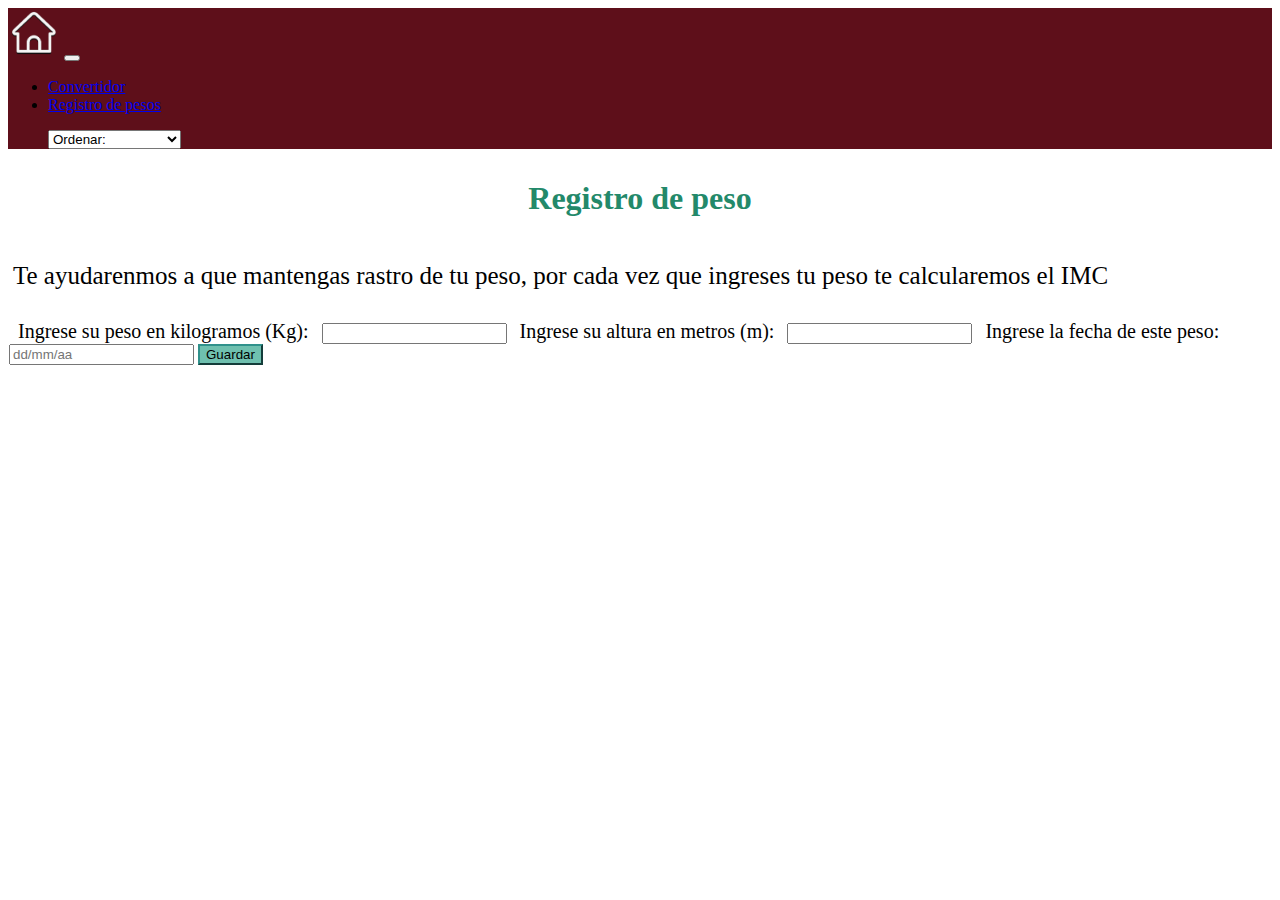
==== pages/registro.html @ 2ad2ddb9 "iniciando tercera preentrega" ====
<!DOCTYPE html>
<html lang="es">
<head>
    <meta charset="UTF-8">
    <meta name="viewport" content="width=device-width, initial-scale=1.0">
    <title>Pre Entrega 3</title>
    <!--LINK DE BS-->
    <link href="https://cdn.jsdelivr.net/npm/bootstrap@5.2.3/dist/css/bootstrap.min.css" rel="stylesheet" integrity="sha384-rbsA2VBKQhggwzxH7pPCaAqO46MgnOM80zW1RWuH61DGLwZJEdK2Kadq2F9CUG65" crossorigin="anonymous">
    <!--LINK DE CSS-->
    <link rel="stylesheet" href="../style.css">
</head>
<body>
    <div class="container-fluid">
      <header class="row">
        <!--LOGO + NAV-->
          <div class="col-12 col-xl-12 p-0">
              <nav class="navbar navbar-expand-lg navbar-dark bg-coz">
                  <div class="container-fluid">
                    <a class="navbar-brand" href="../index.html"><img class="img" src="../assests/home.png" alt=""></a>
                    <button class="navbar-toggler" type="button" data-bs-toggle="collapse" data-bs-target="#navbarSupportedContent" aria-controls="navbarSupportedContent" aria-expanded="false" aria-label="Toggle navigation">
                      <span class="navbar-toggler-icon"></span>
                    </button>
                    <div class="collapse navbar-collapse" id="navbarSupportedContent">
                      <ul class="navbar-nav me-auto mb-2 mb-lg-0">
                        <li class="nav-item">
                          <a class="nav-link active" aria-current="page" href="../index.html">Convertidor</a>
                        </li>
                        <li class="nav-item" >
                          <a class="nav-link active" href="registro.html">Registro de pesos</a>
                        </li>
                      </ul>
                      <ul class="mr-2 mb-0">
                        <select id="selectOrden" class="form-select form-select-sm" aria-label=".form-select-sm example">
                          <option selected>Ordenar:</option>
                          <option value="1">De mayor a menor</option>
                          <option value="2" id="opLightMode">De menor a mayor</option>
                        </select>
                      </ul>
                  </div>
              </nav>
          </div>
      </header>
      <main class="row">
        <h1 class="titulos">Registro de peso</h1>
        <P class="inText m-3 mt-0">Te ayudarenmos a que mantengas rastro de tu peso, por cada vez que ingreses tu peso te calcularemos el IMC</P>
        <div class="col-xl-6 col-12 border m-2">
          <form id="agregarDato">
            
            <label for="peso" class="labelText mt-2">Ingrese su peso en kilogramos (Kg):</label>
            <input type="text" name="" id="pesoI" class="form-control" >
            
            <label for="altura" class="labelText mt-2">Ingrese su altura en metros (m):</label>
            <input type="text" name="" id="alturaI" class="form-control">
            
            <label for="fecha" class="labelText mt-2" id="fecha">Ingrese la fecha de este peso:</label>
            <input type="text" name="" id="fechaI" class="form-control" placeholder="dd/mm/aa">
            
            <button type="text" class="btn btn-color-con mt-3" id="agregarDatoBtn" > Guardar</button>
          </form>
        </div>
        <div class="container">
          <div class="row" id="registro">

          </div>
        </div>
      </main>
  </div>
    <!--SCRIPT DE JS-->
    <script src="https://cdn.jsdelivr.net/npm/bootstrap@5.2.3/dist/js/bootstrap.bundle.min.js" integrity="sha384-kenU1KFdBIe4zVF0s0G1M5b4hcpxyD9F7jL+jjXkk+Q2h455rYXK/7HAuoJl+0I4" crossorigin="anonymous"></script>
    <!--MI SCRIPT-->
    <script src="../js/main.js"></script>
</body>
</html>
---- style.css ----
html{
    scroll-behavior: smooth;
}
.mr-2{
    margin-right: 20px;
}
.bg-coz{
    background: rgb(94, 15, 26);
}
.img{
    width: auto;
    height: 50px;

}
.btn-color, .btn-color-con{
    border-color: rgb(48, 145, 139) ;
    border-width: 2px;
    color: white;
} .btn-color:hover{
    background-color: rgba(48, 165, 140, 0.698);
}
.btn-color-con{
    background-color: rgba(48, 165, 140, 0.698);
    color: black;
}.btn-color-con:hover{
    background-color: none;
    border-color:rgba(48, 165, 140, 0.698) ;
}
.titulos{
    color:rgb(35, 137, 106) ;
    text-align: center;
    margin: 5px;
    padding: 15px;
    font-family: Cambria, Cochin, Georgia, Times, 'Times New Roman', serif;
    font-weight: bolder;
}
.subTitulos, .inText, .labelText{
    text-align: left;
    padding-top: 0;
    padding: 5px;
    font-family: Cambria, Cochin, Georgia, Times, 'Times New Roman', serif;
    font-weight: bold;
}
.inText{
    font-weight: normal;
    font-size:25px;
}
.labelText{
    font-weight: lighter;   
    font-size: 20px;
    margin: 0;
    padding: 9px;
}
.border{
    border-radius: 2rem;
    margin: 1px;;
}
/* .darkMode{
    color: white;
    background-color:black;
} */
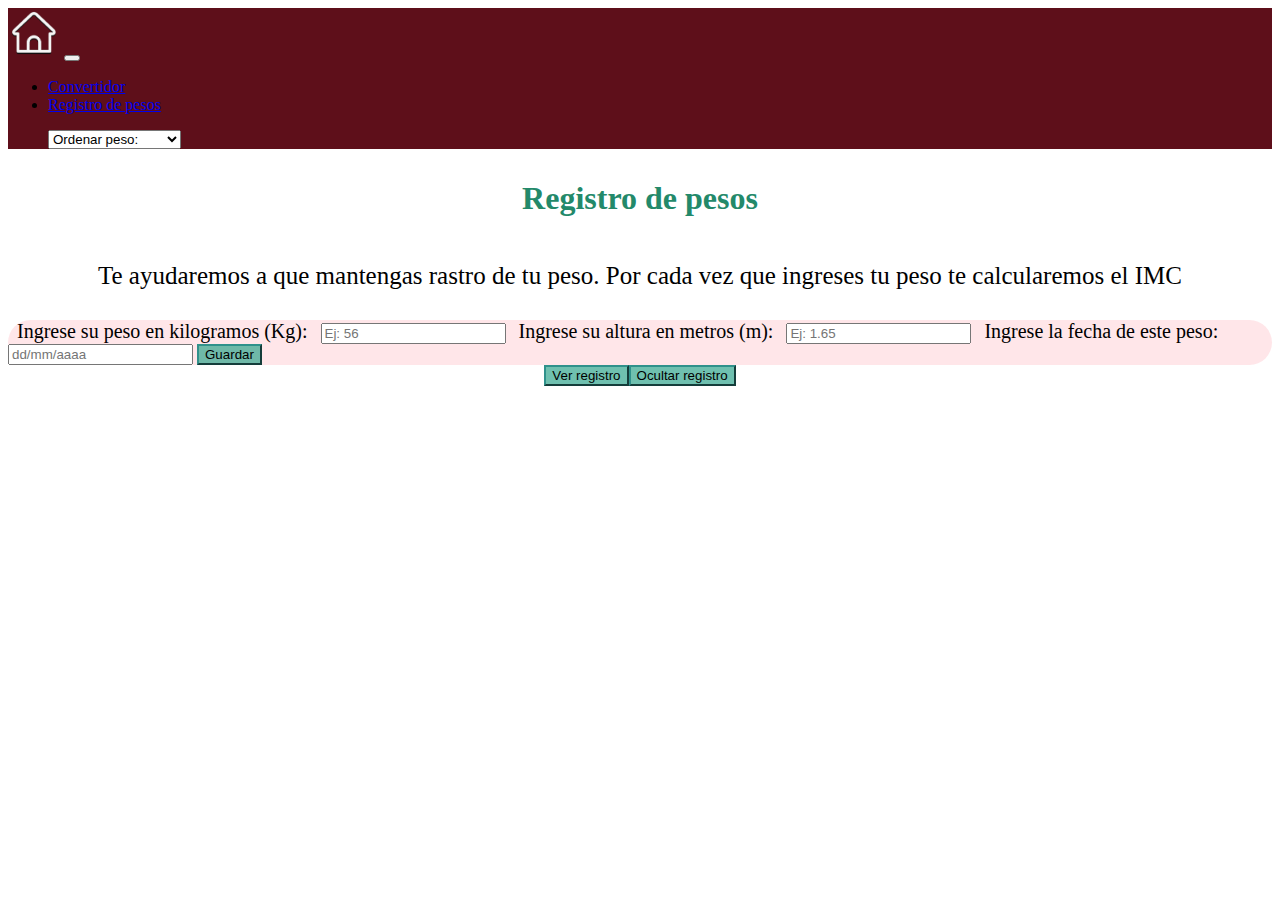
==== commit 259036c7: "terminando parte de registros, falta por agregar funcion al boton de eliminar" ====
--- a/pages/registro.html
+++ b/pages/registro.html
@@ -31,9 +31,9 @@
                       </ul>
                       <ul class="mr-2 mb-0">
                         <select id="selectOrden" class="form-select form-select-sm" aria-label=".form-select-sm example">
-                          <option selected>Ordenar:</option>
+                          <option selected>Ordenar peso:</option>
                           <option value="1">De mayor a menor</option>
-                          <option value="2" id="opLightMode">De menor a mayor</option>
+                          <option value="2">De menor a mayor</option>
                         </select>
                       </ul>
                   </div>
@@ -41,33 +41,47 @@
           </div>
       </header>
       <main class="row">
-        <h1 class="titulos">Registro de peso</h1>
-        <P class="inText m-3 mt-0">Te ayudarenmos a que mantengas rastro de tu peso, por cada vez que ingreses tu peso te calcularemos el IMC</P>
-        <div class="col-xl-6 col-12 border m-2">
-          <form id="agregarDato">
-            
-            <label for="peso" class="labelText mt-2">Ingrese su peso en kilogramos (Kg):</label>
-            <input type="text" name="" id="pesoI" class="form-control" >
-            
-            <label for="altura" class="labelText mt-2">Ingrese su altura en metros (m):</label>
-            <input type="text" name="" id="alturaI" class="form-control">
-            
-            <label for="fecha" class="labelText mt-2" id="fecha">Ingrese la fecha de este peso:</label>
-            <input type="text" name="" id="fechaI" class="form-control" placeholder="dd/mm/aa">
-            
-            <button type="text" class="btn btn-color-con mt-3" id="agregarDatoBtn" > Guardar</button>
-          </form>
-        </div>
-        <div class="container">
-          <div class="row" id="registro">
-
+        <h1 class="titulos">Registro de pesos</h1>
+        <P class="inText m-3 mt-0" style="text-align: center;">Te ayudaremos a que mantengas rastro de tu peso. Por cada vez que ingreses tu peso te calcularemos el IMC</P>
+        <div class="row dFlex">
+          <div class="col-xl-6 col-12 border m-2">
+            <!-- FORM PARA PODER AGREGAR DATOS AL REGISTRO DE PESO -->
+            <form id="agregarDato">
+              <label for="peso" class="labelText mt-2">Ingrese su peso en kilogramos (Kg):</label>
+              <input type="text" name="" id="pesoI" class="form-control" placeholder="Ej: 56">
+              
+              <label for="altura" class="labelText mt-2">Ingrese su altura en metros (m):</label>
+              <input type="text" name="" id="alturaI" class="form-control" placeholder="Ej: 1.65">
+              
+              <label for="fecha" class="labelText mt-2" id="fecha">Ingrese la fecha de este peso:</label>
+              <input type="text" name="" id="fechaI" class="form-control" placeholder="dd/mm/aaaa">
+              
+              <button type="text" class="btn btn-color-con m-3" id="agregarDatoBtn" > Guardar</button>
+            </form>
           </div>
         </div>
+        <section class="row dFlex">
+          <div class="col-xl-3 m-3 btn-cen">
+            <button id="verReigstro" class="btn btn-color-con">Ver registro</button>
+          </div>
+          
+          <div class="col-xl-3 m-3 btn-cen">
+            <button id="ocultarReigstro" class="btn btn-color-con">Ocultar registro</button>
+          </div>
+        </section>
+
+        <section class="container">        
+          <div class="row">
+            <div class="col-12 col-xl-12 d-cont m-2" id="datosI"></div>
+          </div>
+        </section>
       </main>
-  </div>
+    </div>
     <!--SCRIPT DE JS-->
     <script src="https://cdn.jsdelivr.net/npm/bootstrap@5.2.3/dist/js/bootstrap.bundle.min.js" integrity="sha384-kenU1KFdBIe4zVF0s0G1M5b4hcpxyD9F7jL+jjXkk+Q2h455rYXK/7HAuoJl+0I4" crossorigin="anonymous"></script>
     <!--MI SCRIPT-->
+    <script src="../js/temas.js"></script>
+    <script src="../js/registro.js"></script>
     <script src="../js/main.js"></script>
 </body>
 </html>--- a/style.css
+++ b/style.css
@@ -1,24 +1,36 @@
 html{
     scroll-behavior: smooth;
 }
+.dFlex{
+    display: flex;
+    justify-content: center;
+}
+
+.btn-cen{
+    text-align: center;
+}
+
 .mr-2{
     margin-right: 20px;
 }
+
 .bg-coz{
     background: rgb(94, 15, 26);
 }
+
 .img{
     width: auto;
     height: 50px;
+}
 
-}
 .btn-color, .btn-color-con{
     border-color: rgb(48, 145, 139) ;
     border-width: 2px;
     color: white;
-} .btn-color:hover{
+}.btn-color:hover{
     background-color: rgba(48, 165, 140, 0.698);
 }
+
 .btn-color-con{
     background-color: rgba(48, 165, 140, 0.698);
     color: black;
@@ -26,6 +38,7 @@
     background-color: none;
     border-color:rgba(48, 165, 140, 0.698) ;
 }
+
 .titulos{
     color:rgb(35, 137, 106) ;
     text-align: center;
@@ -34,6 +47,7 @@
     font-family: Cambria, Cochin, Georgia, Times, 'Times New Roman', serif;
     font-weight: bolder;
 }
+
 .subTitulos, .inText, .labelText{
     text-align: left;
     padding-top: 0;
@@ -41,20 +55,54 @@
     font-family: Cambria, Cochin, Georgia, Times, 'Times New Roman', serif;
     font-weight: bold;
 }
+
 .inText{
     font-weight: normal;
     font-size:25px;
 }
+
 .labelText{
     font-weight: lighter;   
     font-size: 20px;
     margin: 0;
     padding: 9px;
 }
+
 .border{
     border-radius: 2rem;
-    margin: 1px;;
+    background-color:rgba(255, 191, 198, 0.39);
 }
+
+.buenPeso{
+    color: rgb(25, 122, 25);
+}
+
+.malPeso{
+    color: red;
+}
+
+.card{
+    border-color:rgba(48, 165, 140, 0.854) ;
+    border-width: .24rem;
+    background-color:rgba(48, 165, 140, 0.178) ; ;
+    font-family: Cambria, Cochin, Georgia, Times, 'Times New Roman', serif;
+    font-size: 20px;
+}
+
+.d-cont{
+    display: contents ;
+}
+
+.btn-el{
+    border-color: rgb(94, 15, 26);
+    color: black;
+    font-weight: 700;
+}.btn-el:hover{
+    background-color:rgba(94, 15, 26, 0.424);
+    border-color: rgb(94, 15, 26);
+
+}
+
 /* .darkMode{
     color: white;
     background-color:black;
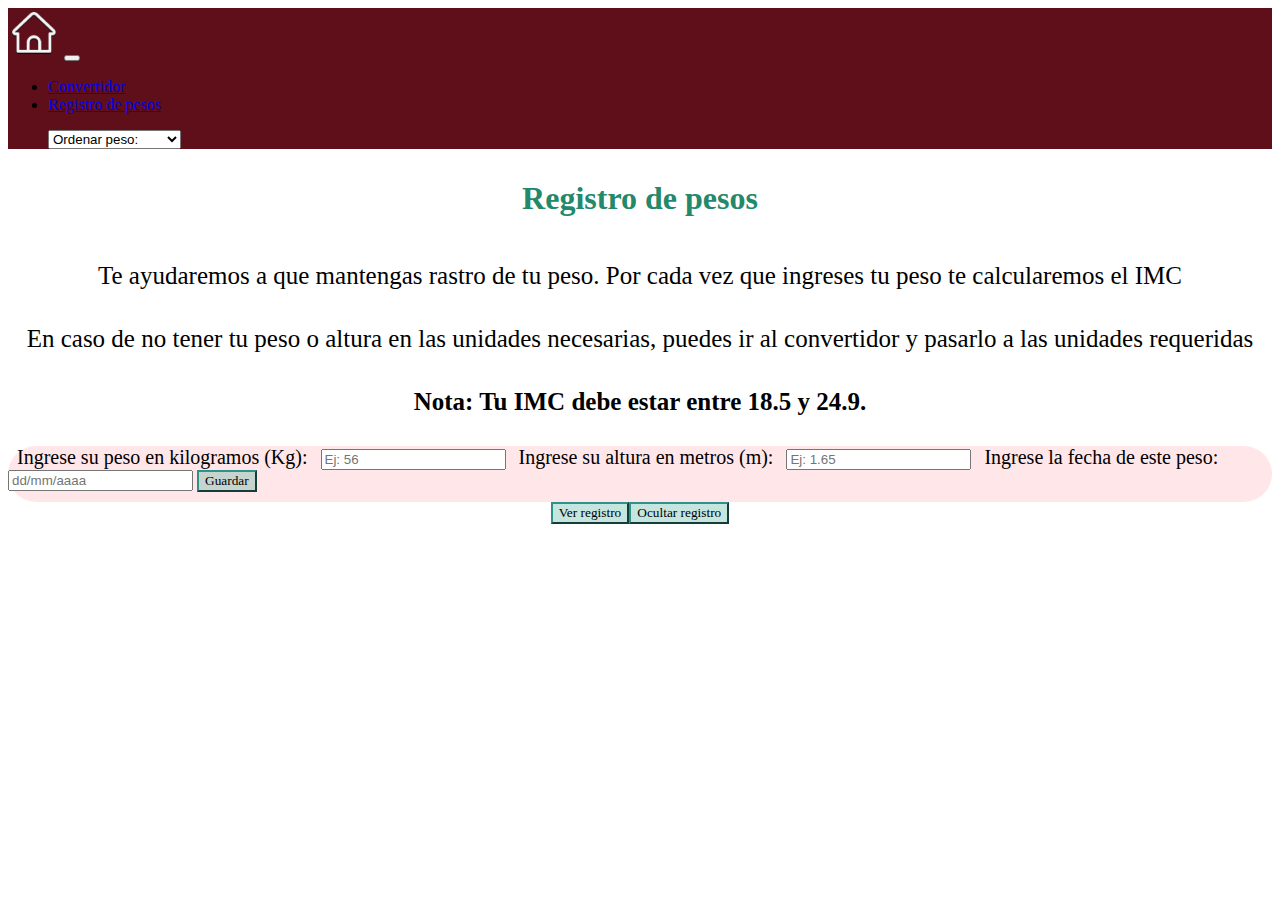
==== commit 11c46c5c: "todos los botones necesarios ya tienen funcionalidad" ====
--- a/pages/registro.html
+++ b/pages/registro.html
@@ -40,9 +40,13 @@
               </nav>
           </div>
       </header>
-      <main class="row">
+      <main class="container">
         <h1 class="titulos">Registro de pesos</h1>
-        <P class="inText m-3 mt-0" style="text-align: center;">Te ayudaremos a que mantengas rastro de tu peso. Por cada vez que ingreses tu peso te calcularemos el IMC</P>
+        <P class="inText m-3 mt-0 mb-0" >Te ayudaremos a que mantengas rastro de tu peso. Por cada vez que ingreses tu peso te calcularemos el IMC</P>
+        <p class="inText mt-0">En caso de no tener tu peso o altura en las unidades necesarias, puedes ir al convertidor y pasarlo a las unidades requeridas</p>
+        <p class="inText">
+          <strong> Nota: Tu IMC debe estar entre 18.5 y 24.9.</strong>
+        </p>
         <div class="row dFlex">
           <div class="col-xl-6 col-12 border m-2">
             <!-- FORM PARA PODER AGREGAR DATOS AL REGISTRO DE PESO -->
@@ -57,6 +61,7 @@
               <input type="text" name="" id="fechaI" class="form-control" placeholder="dd/mm/aaaa">
               
               <button type="text" class="btn btn-color-con m-3" id="agregarDatoBtn" > Guardar</button>
+              <div class="inText" id="noRegistrado"></div>
             </form>
           </div>
         </div>
--- a/style.css
+++ b/style.css
@@ -32,7 +32,7 @@
 }
 
 .btn-color-con{
-    background-color: rgba(48, 165, 140, 0.698);
+    background-color: rgba(48, 165, 140, 0.278);
     color: black;
 }.btn-color-con:hover{
     background-color: none;
@@ -47,7 +47,10 @@
     font-family: Cambria, Cochin, Georgia, Times, 'Times New Roman', serif;
     font-weight: bolder;
 }
+h2{
+    color:rgb(12, 80, 61) ;
 
+}
 .subTitulos, .inText, .labelText{
     text-align: left;
     padding-top: 0;
@@ -59,6 +62,7 @@
 .inText{
     font-weight: normal;
     font-size:25px;
+    text-align: center;
 }
 
 .labelText{
@@ -102,6 +106,9 @@
     border-color: rgb(94, 15, 26);
 
 }
+.btn{
+    font-family: Cambria, Cochin, Georgia, Times, 'Times New Roman', serif;
+}
 
 /* .darkMode{
     color: white;
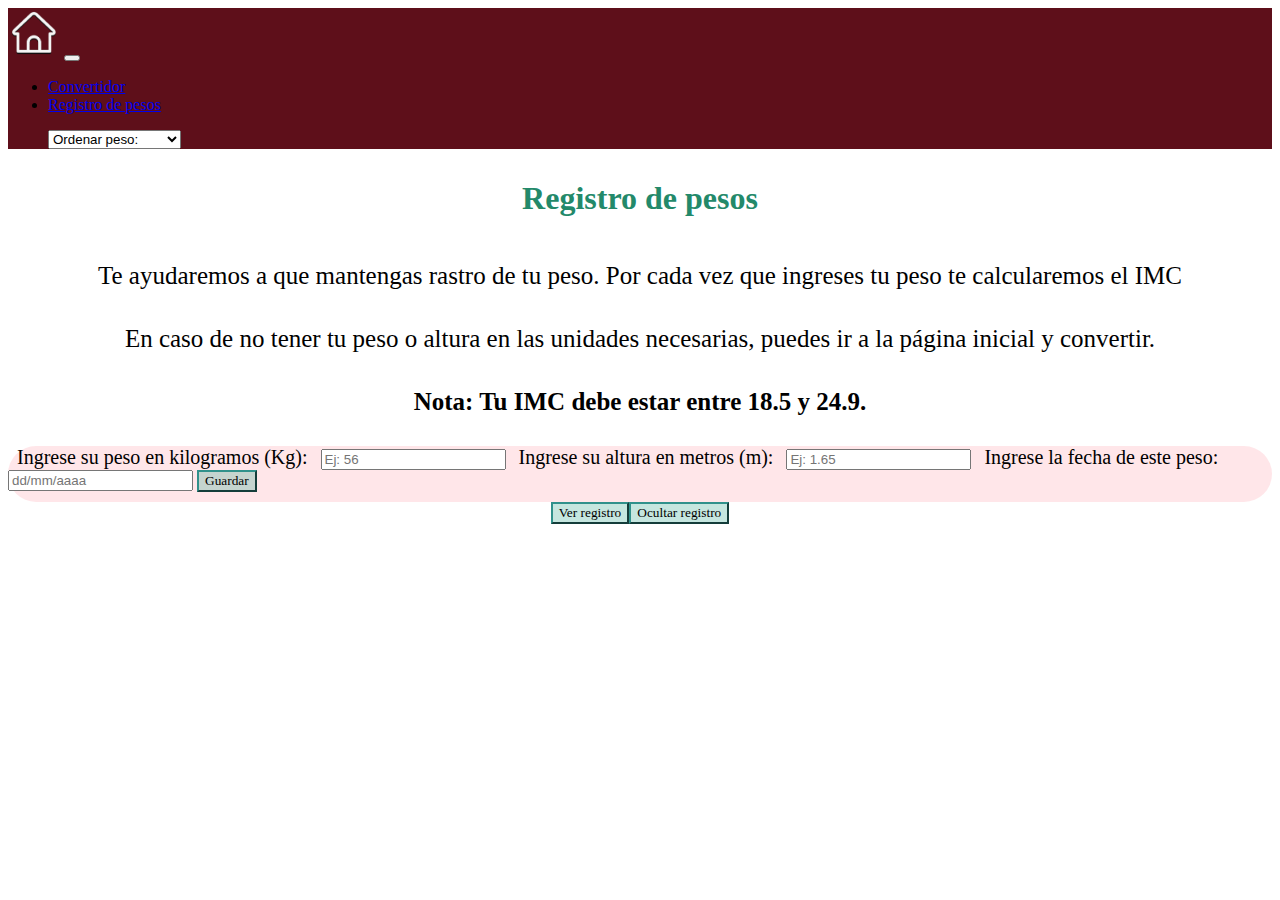
==== commit c587efc0: "pre entrega tres terminada, agregando elementos a html y arreglando bugs" ====
--- a/pages/registro.html
+++ b/pages/registro.html
@@ -4,6 +4,7 @@
     <meta charset="UTF-8">
     <meta name="viewport" content="width=device-width, initial-scale=1.0">
     <title>Pre Entrega 3</title>
+    <link rel="shortcut icon" href="../assests/icono.png" type="image/x-icon">
     <!--LINK DE BS-->
     <link href="https://cdn.jsdelivr.net/npm/bootstrap@5.2.3/dist/css/bootstrap.min.css" rel="stylesheet" integrity="sha384-rbsA2VBKQhggwzxH7pPCaAqO46MgnOM80zW1RWuH61DGLwZJEdK2Kadq2F9CUG65" crossorigin="anonymous">
     <!--LINK DE CSS-->
@@ -43,7 +44,7 @@
       <main class="container">
         <h1 class="titulos">Registro de pesos</h1>
         <P class="inText m-3 mt-0 mb-0" >Te ayudaremos a que mantengas rastro de tu peso. Por cada vez que ingreses tu peso te calcularemos el IMC</P>
-        <p class="inText mt-0">En caso de no tener tu peso o altura en las unidades necesarias, puedes ir al convertidor y pasarlo a las unidades requeridas</p>
+        <p class="inText mt-0">En caso de no tener tu peso o altura en las unidades necesarias, puedes ir a la página inicial y convertir. </p>
         <p class="inText">
           <strong> Nota: Tu IMC debe estar entre 18.5 y 24.9.</strong>
         </p>
